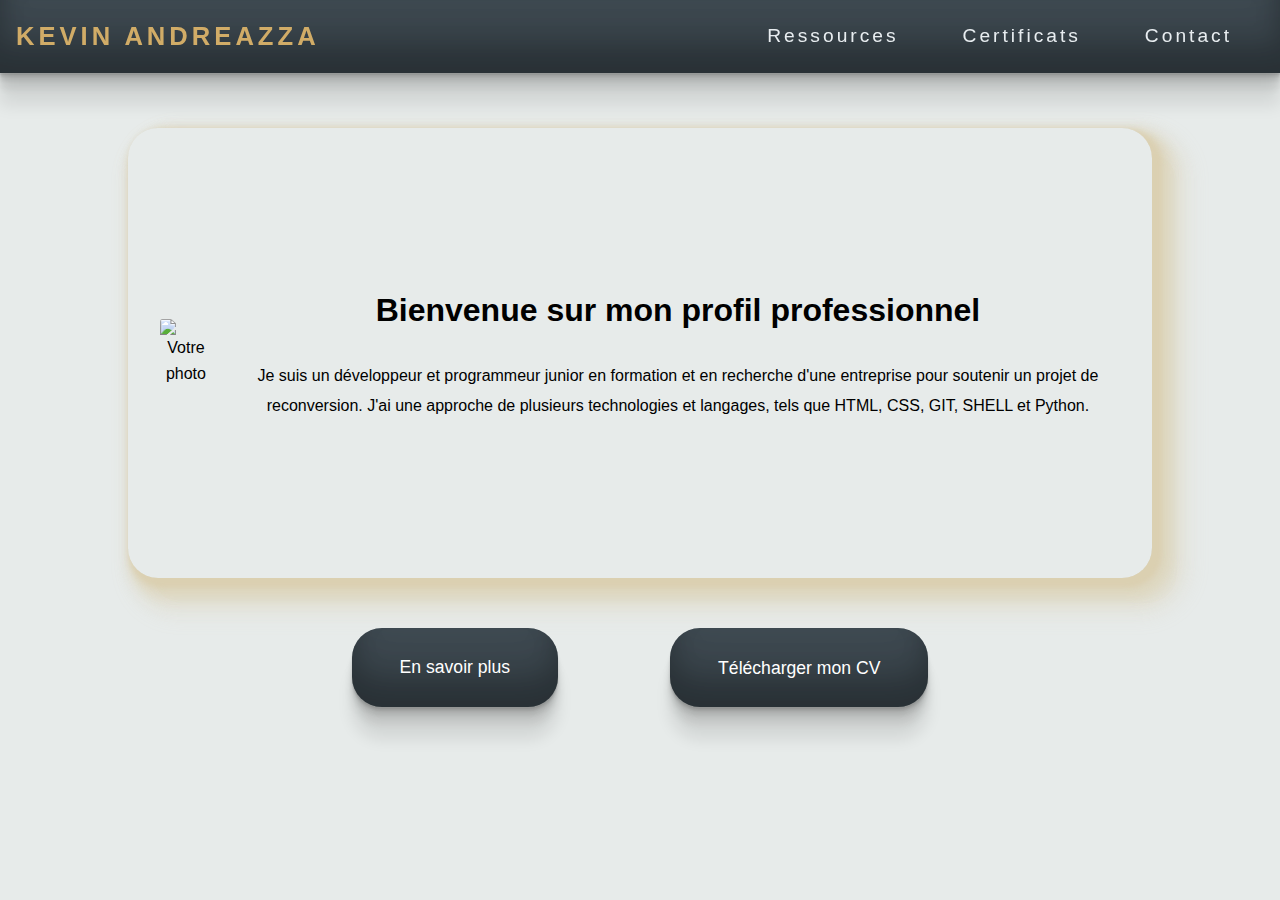
==== index.html @ 6601c723 "deuxieme version de ma page perso" ====
<!DOCTYPE html>
<html lang="fr">
<head>
    <meta charset="UTF-8">
    <meta name="viewport" content="width=device-width, initial-scale=1.0">
    <title>Bienvenue</title>
    <link rel="stylesheet" href="style.css">
</head>
<body>
    <!-- Barre de navigation -->
    <nav class="navbar">
        <div class="nav-logo">
            <p>Kevin Andreazza</p>
        </div>
        <ul class="nav-links">
            <!--<li><a href="#competences">Compétences</a></li>-->
            <li><a href="ressources.html">Ressources</a></li>
            <li><a href="certificats.html">Certificats</a></li>
            <li><a href="contact.html">Contact</a></li>
        </ul>
        <div class="hamburger">
            <span></span>
            <span></span>
            <span></span>
        </div>
    </nav>

    <!-- Bloc central 3D -->
    <div class="bloc-3d">
    <div class="content">
        <div class="image">
            <img src="votre_photo.png" alt="Votre photo" class="photo-profil">
        </div>
        <div class="text">
            <h1>Bienvenue sur mon profil professionnel</h1>
            </br>
            <p>Je suis un développeur et programmeur junior en formation et en recherche d'une entreprise pour soutenir un projet de reconversion. J'ai une approche de plusieurs technologies et langages, tels que HTML, CSS, GIT, SHELL et Python.</p>
        </div>
    </div>
</div>

    <div class="buttons">
        <button id="en-savoir-plus">En savoir plus</button>
        <a href="cv_21032023.pdf" target="blank" download="cv_21032023.pdf" class="button">Télécharger mon CV</a>
    </div>

    <script src="script.js"></script>
</body>
</html>
---- style.css ----
/* Reset et styles généraux */
* {
    margin: 0;
    padding: 0;
    box-sizing: border-box;

}

body {
    font-family: Arial, sans-serif;
    line-height: 1.6;
    background-color: rgba(231,235,234,255);
}

a {
    text-decoration: none;
    color: inherit;
}

/* Barre de navigation */
.navbar {
    display: flex;
    justify-content: space-between;
    align-items: center;
    background-color: rgba(66,78,86,255);
    box-shadow: rgba(0, 0, 0, 0.17) 0px -23px 25px 0px inset, rgba(0, 0, 0, 0.15) 0px -36px 30px 0px inset, rgba(0, 0, 0, 0.1) 0px -79px 40px 0px inset, rgba(0, 0, 0, 0.06) 0px 2px 1px, rgba(0, 0, 0, 0.09) 0px 4px 2px, rgba(0, 0, 0, 0.09) 0px 8px 4px, rgba(0, 0, 0, 0.09) 0px 16px 8px, rgba(0, 0, 0, 0.09) 0px 32px 16px;
    padding: 1rem;
    position: fixed;
    top: 0;
    left: 0;
    width: 100%;
    z-index: 1000;
}

.nav-logo p {
    color: rgba(209,172,103,255);
    font-weight: bolder;
    font-size: 1.6rem;
    letter-spacing: 4px;
    text-transform: uppercase;
    text-shadow: rgba(0, 0, 0, 0.56) 0px 22px 70px 4px;
}

.nav-links {
    display: flex;
}

.nav-links li {
    list-style: none;
    margin-left: 2rem;
    margin-right: 2rem;
}

.nav-links a {
    font-size: 1.2rem;
    color: rgba(232,237,240,255);
    transition: color 0.3s;
    letter-spacing: 3px;
    text-shadow: rgba(0, 0, 0, 0.56) 0px 22px 70px 4px;
}

.nav-links a:hover {
    color: rgba(232,237,240,255);
    text-decoration: underline;
    animation: fadeIn 0.2s;
    text-underline-offset: 0.5rem;

}

.hamburger {
    display: none;
    flex-direction: column;
    justify-content: space-between;
    width: 30px;
    height: 25px;
    cursor: pointer;
}

.hamburger span {
    display: block;
    height: 3px;
    background-color: rgba(209,172,103,255);
    transition: all 0.3s;
}

/* Bloc central 3D */

.photo-profil {
  width: 250px;
  height: 250px;
  object-fit: cover;
  object-position: top;
  border-radius: 5%;
}

.image {
    margin-right: 2.5%;
}

.bloc-3d {
    margin-left: 10%;
    margin-top: 10%;
    margin-right: 10%;
    border-radius: 30px;
    padding: 2.5%;
    box-shadow: rgba(0, 0, 0, 0.17) 0px -23px 25px 0px inset, rgba(0, 0, 0, 0.15) 0px -36px 30px 0px inset, rgba(0, 0, 0, 0.1) 0px -79px 40px 0px inset, rgba(0, 0, 0, 0.06) 0px 2px 1px, rgba(0, 0, 0, 0.09) 0px 4px 2px, rgba(0, 0, 0, 0.09) 0px 8px 4px, rgba(0, 0, 0, 0.09) 0px 16px 8px, rgba(0, 0, 0, 0.09) 0px 32px 16px;
    box-shadow: rgba(216,198,154, 0.4)5px 5px 5px 5px, rgba(216,198,154, 0.3) 10px 10px 10px 10px, rgba(216,198,154, 0.2) 15px 15px 15px 15px, rgba(216,198,154, 0.1) 20px 20px 20px 20px, rgba(216,198,154, 0.05) 25px 25px ; 
    border: 100px;
    border-color: black;
    align-content: space-between;
    display: flex;
    justify-content: center;
    align-items: center;
    height: 50vh;
    text-align: center;
    animation: fadeIn 2s;
}

.bloc-3d h1 {
    font-size: 2rem;
}
.bloc-3d p {
    line-height: 30px;
}

.buttons {
  margin-top: 50px;
  display: flex;
  justify-content: center;
  gap: 7rem;
  animation: fadeIn 2s;
}

button,
.button {
  background-color: rgba(66,78,86,255);
  color: #fff;
  border: none;
  padding: 1.6rem 3rem;
  font-size: 1.1rem;
  cursor: pointer;
  text-decoration: none;
  border-radius: 30px;
  border-radius: 30px;
  box-shadow: rgba(0, 0, 0, 0.17) 0px -23px 25px 0px inset, rgba(0, 0, 0, 0.15) 0px -36px 30px 0px inset, rgba(0, 0, 0, 0.1) 0px -79px 40px 0px inset, rgba(0, 0, 0, 0.06) 0px 2px 1px, rgba(0, 0, 0, 0.09) 0px 4px 2px, rgba(0, 0, 0, 0.09) 0px 8px 4px, rgba(0, 0, 0, 0.09) 0px 16px 8px, rgba(0, 0, 0, 0.09) 0px 32px 16px;
}

button:hover,
.button:hover {
animation: fadeIn 0.3s;
font-weight: bold;
background-color: rgba(209,172,103,255);
box-shadow: rgba(0, 0, 0, 0.17) 0px -23px 25px 0px inset, rgba(0, 0, 0, 0.15) 0px -36px 30px 0px inset, rgba(0, 0, 0, 0.1) 0px -79px 40px 0px inset, rgba(0, 0, 0, 0.06) 0px 2px 1px, rgba(0, 0, 0, 0.09) 0px 4px 2px, rgba(0, 0, 0, 0.09) 0px 8px 4px, rgba(0, 0, 0, 0.09) 0px 16px 8px, rgba(0, 0, 0, 0.09) 0px 32px 16px;
box-shadow: rgba(66,78,86, 0.4) 5px 5px, rgba(66,78,86, 0.3) 10px 10px, rgba(66,78,86, 0.2) 15px 15px, rgba(66,78,86, 0.1) 20px 20px, rgba(66,78,86, 0.05) 25px 25px;
border-radius: 0px;
}

button:focus {
outline: none;
border-radius: 30px;
}

.content {
    display: flex;
    flex-direction: row;
    justify-content: center;
    align-items: center;
}

@keyframes fadeIn {
    from {
        opacity: 0;
        transform: scale(0.95);
    }
    to {
        opacity: 1;
        transform: scale(1);
    }
}

/* Responsive */
@media (max-width: 768px) {
    .nav-links {
        display: none;
    }

    .bloc-3d {
    margin-left: 100px;
    margin-top: 150px;
    margin-right: 100px;
    border-radius: 30px;
    box-shadow: rgba(0, 0, 0, 0.35) 0px 5px 15px;
    border-color: black;
    display: flex;
    justify-content: center;
    align-items: center;
    height: 60vh;
    text-align: center;
    animation: fadeIn 2s;
    background-color: rgba(240,245,242,255);
    box-shadow: rgba(24,116,165, 0.4)5px 5px 5px 5px, rgba(24,116,165, 0.3) 10px 10px 10px 10px, rgba(24,116,165, 0.2) 15px 15px 15px 15px, rgba(24,116,165, 0.1) 20px 20px 20px 20px, rgba(24,116,165, 0.05) 25px 25px ; 
}

    .hamburger {
        display: flex;
    }

    .nav-links.active {
    display: flex;
    flex-direction: column;
    justify-content: center;
    text-align: center;
    position: fixed;
    top: 60px;
    right: 0;
    margin-top: 10px;
    width: 230px;
    height: 100%;
    background-color: rgba(66,78,86, 0.3);
    box-shadow: rgba(0, 0, 0, 0.17) 0px -23px 25px 0px inset, rgba(0, 0, 0, 0.15) 0px -36px 30px 0px inset, rgba(0, 0, 0, 0.1) 0px -79px 40px 0px inset, rgba(0, 0, 0, 0.06) 0px 2px 1px, rgba(0, 0, 0, 0.09) 0px 4px 2px, rgba(0, 0, 0, 0.09) 0px 8px 4px, rgba(0, 0, 0, 0.09) 0px 16px 8px, rgba(0, 0, 0, 0.09) 0px 32px 16px;
    animation: slideIn 0.3s forwards;
}

.nav-links.active li {
    margin: 0.5rem 0;
}

.content {
    display: flex;
    flex-direction: row;
    justify-content: center;
    align-items: center;
}

/* Ajout pour le responsive des éléments */

@media (max-width: 768px) {
    /* Ajustements du bloc central 3D */
    .bloc-3d {
        margin: 150px 5%;
        flex-direction: column;
        height: auto;
        padding: 2.5%;
        padding-bottom: 0;
        margin-bottom: 0;
    }

    .content {
        flex-direction: column;
    }
}

    .image {
        padding-top: 10px;
        margin-right: 0;
        margin-bottom: 2rem;
    }

    .text {
        padding: 1rem;
        max-width: 100%;
    }

    /* Ajustements des boutons */
    .buttons {
        flex-direction: column;
        gap: 1rem;
        align-items: center;
        text-align: center;
        padding: 1.6rem 3rem
    }

    button,
    .button {
        width: 75%;
        margin-bottom: 5px;
    }
}


@keyframes slideIn {
    from {
        transform: translateX(100%);
    }
    to {
        transform: translateX(0);
    }
}
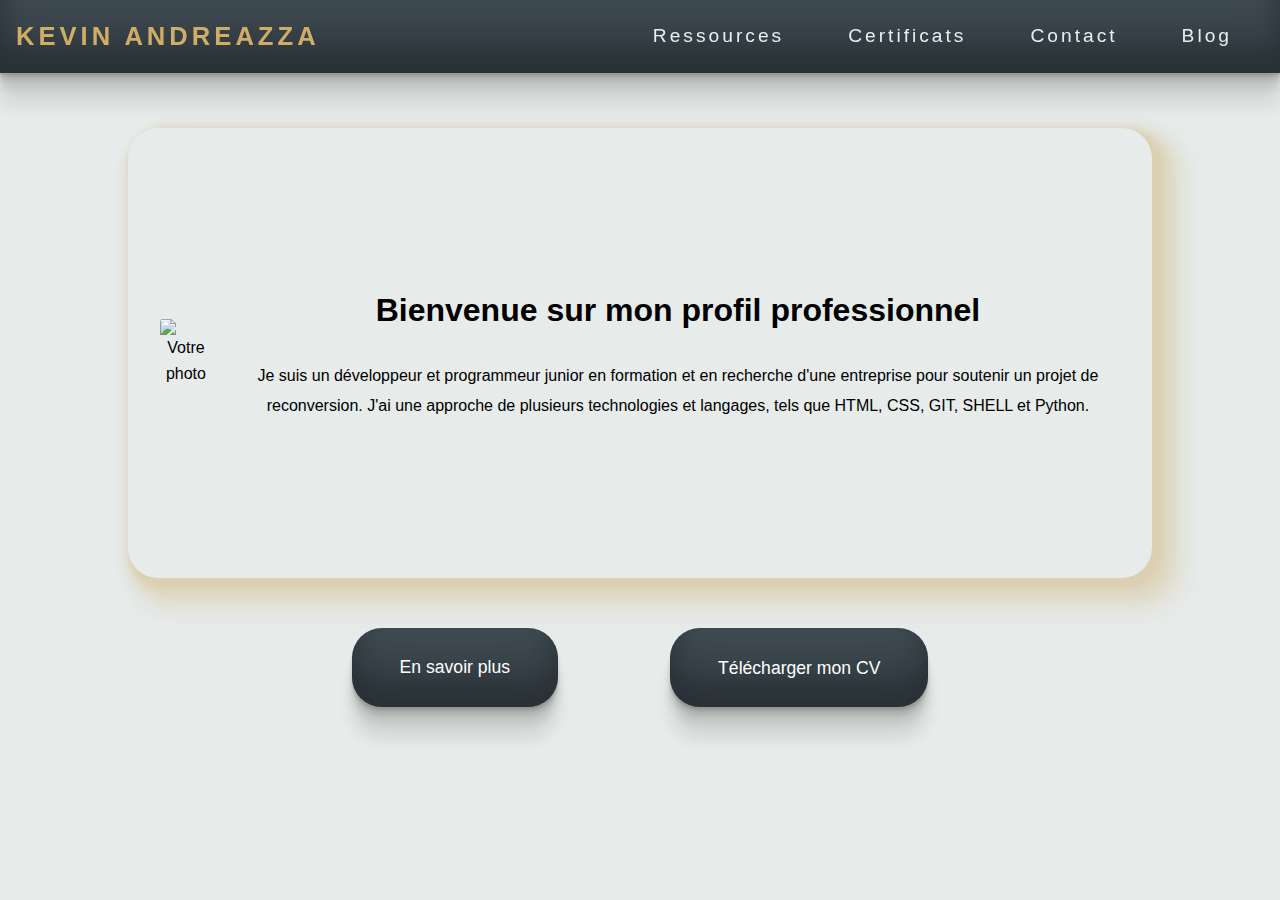
==== commit 16cbb3a6: "add good pdf file path and name for dl the CV" ====
--- a/index.html
+++ b/index.html
@@ -17,6 +17,7 @@
             <li><a href="ressources.html">Ressources</a></li>
             <li><a href="certificats.html">Certificats</a></li>
             <li><a href="contact.html">Contact</a></li>
+            <li><a href="blog/blog_index.html">Blog</a></li>
         </ul>
         <div class="hamburger">
             <span></span>
@@ -41,7 +42,7 @@
 
     <div class="buttons">
         <button id="en-savoir-plus">En savoir plus</button>
-        <a href="cv_21032023.pdf" target="blank" download="cv_21032023.pdf" class="button">Télécharger mon CV</a>
+        <a href="cv_21032023.pdf" target="blank" download="cv_05042023.pdf" class="button">Télécharger mon CV</a>
     </div>
 
     <script src="script.js"></script>
